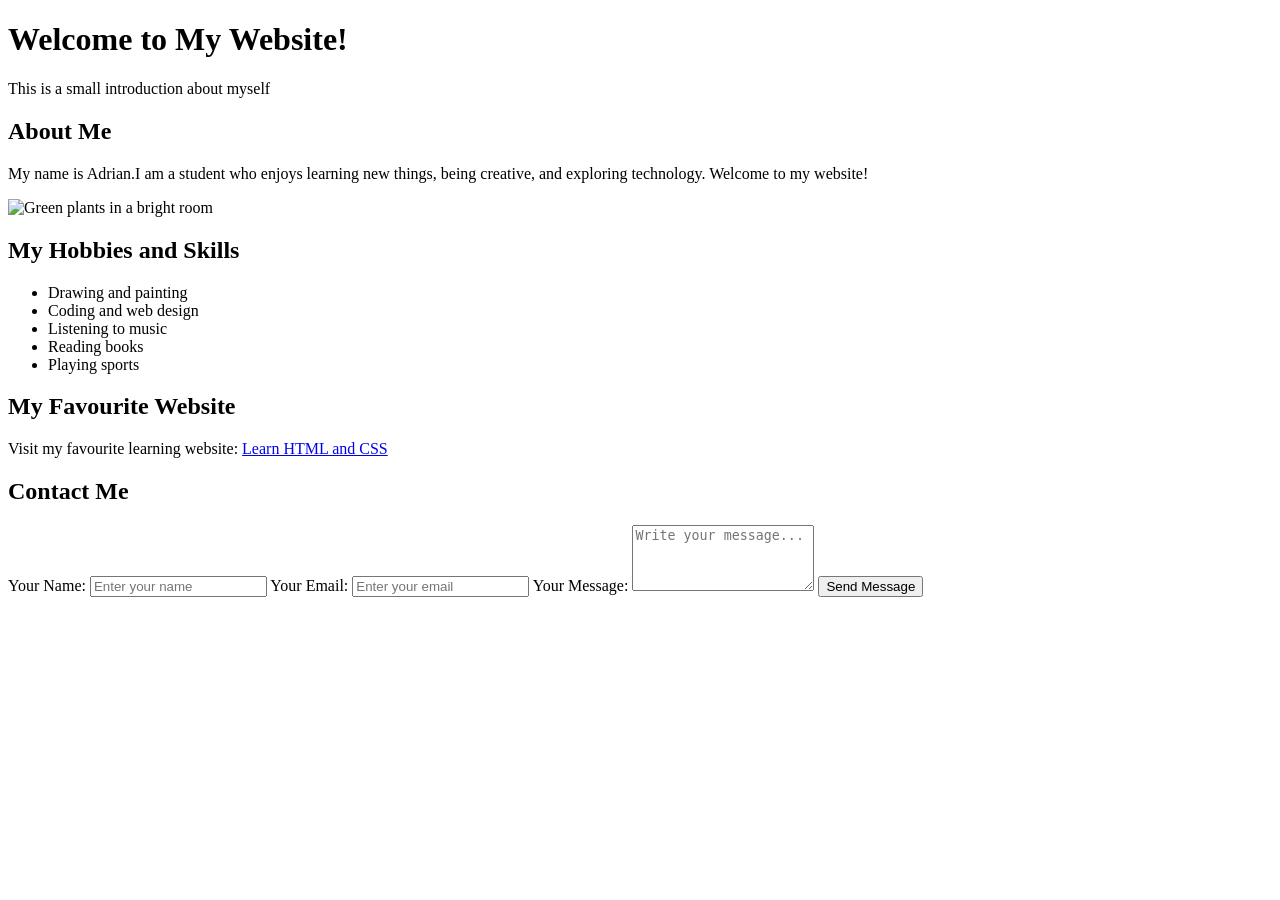
==== Task.html @ 212807d8 "Task.html" ====
<!DOCTYPE html>
<html>

<head>
    <title>My Personal Website</title>
    <link rel="stylesheet" href="style.css">
</head>

<body>

    <head>
        <h1>Welcome to My Website!</h1>
        <p class="tagline">This is a small introduction about myself</p>
    </head>

    <main>
        <section class="about">
            <h2>About Me</h2>

            <p>
                My name is Adrian.I am a student who enjoys
                learning new things, being creative, and exploring
                technology. Welcome to my website!
            </p>

            <img src="https://images.unsplash.com/photo-1497250681960-ef046c08a56e?w=800"
                alt="Green plants in a bright room" class="profile-image">
        </section>

        <section class="hobbies">
            <h2>My Hobbies and Skills</h2>

            <ul>
                <li> Drawing and painting</li>
                <li>Coding and web design</li>
                <li>Listening to music</li>
                <li>Reading books</li>
                <li>Playing sports</li>
            </ul>
        </section>

        <section class="links">
            <h2>My Favourite Website</h2>

            <p>
                Visit my favourite learning website:
                <a href="https://www.w3schools.com/">
                    Learn HTML and CSS
                </a>


            </p>
        </section>

        <section class="contact">
            <h2>Contact Me</h2>

            <form action="#" method="post">
                <label for="name">Your Name:</label>
                <input type="text" id="name" name="name" placeholder="Enter your name" required>

                <label for="email">Your Email:</label>
                <input type="email" id="email" name="email" placeholder="Enter your email" required>

                <label for="message">Your Message:</label>
                <textarea id="message" name="message" rows="4" placeholder="Write your message..." required></textarea>

                <button type="submit">Send Message</button>
            </form>
        </section>
    </main>

</body>

</html>
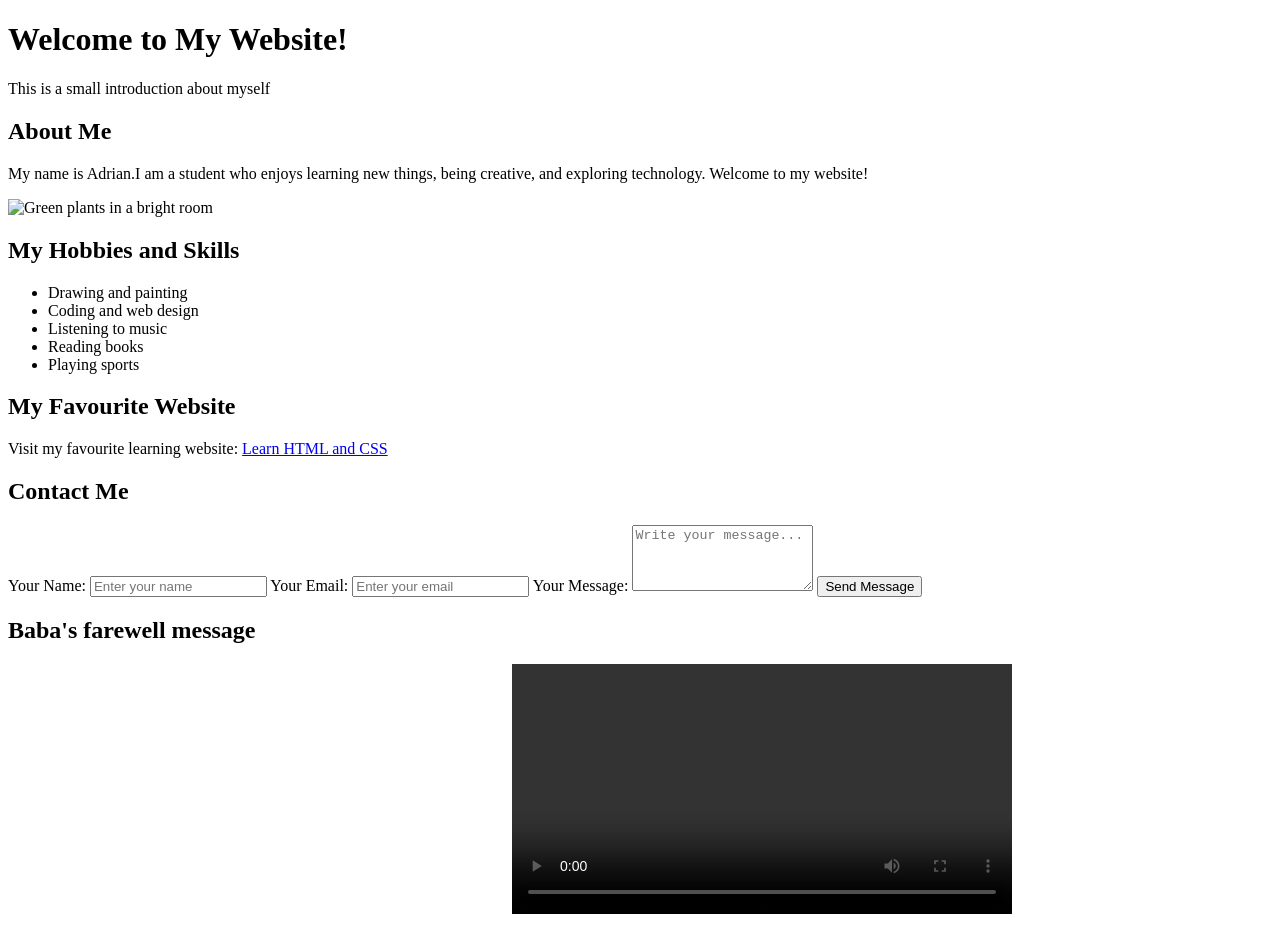
==== commit a9dc3366: "edits" ====
--- a/Task.html
+++ b/Task.html
@@ -9,7 +9,7 @@
 <body>
 
     <head>
-        <h1>Welcome to My Website!</h1>
+        <h1 style="display: block;">Welcome to My Website!</h1>
         <p class="tagline">This is a small introduction about myself</p>
     </head>
 
@@ -24,7 +24,7 @@
             </p>
 
             <img src="https://images.unsplash.com/photo-1497250681960-ef046c08a56e?w=800"
-                alt="Green plants in a bright room" class="profile-image">
+                alt="Green plants in a bright room" height="200px" width="200px" class="profile-image">
         </section>
 
         <section class="hobbies">
@@ -68,6 +68,15 @@
                 <button type="submit">Send Message</button>
             </form>
         </section>
+
+        <section>
+            <h2>Baba's farewell message</h2>
+            <iframe width="500" height="250" src="https://www.youtube.com/embed/InpJ0vJ8c4I"
+                title="Goodbye Raila - BBC Africa Eye Documentaries" frameborder="0"
+                allow="accelerometer; autoplay; clipboard-write; encrypted-media; gyroscope; picture-in-picture; web-share"
+                referrerpolicy="strict-origin-when-cross-origin" allowfullscreen></iframe>
+            <video src="./video1.mp4" controls loop height="250px" width="500"> </video>
+        </section>
     </main>
 
 </body>
